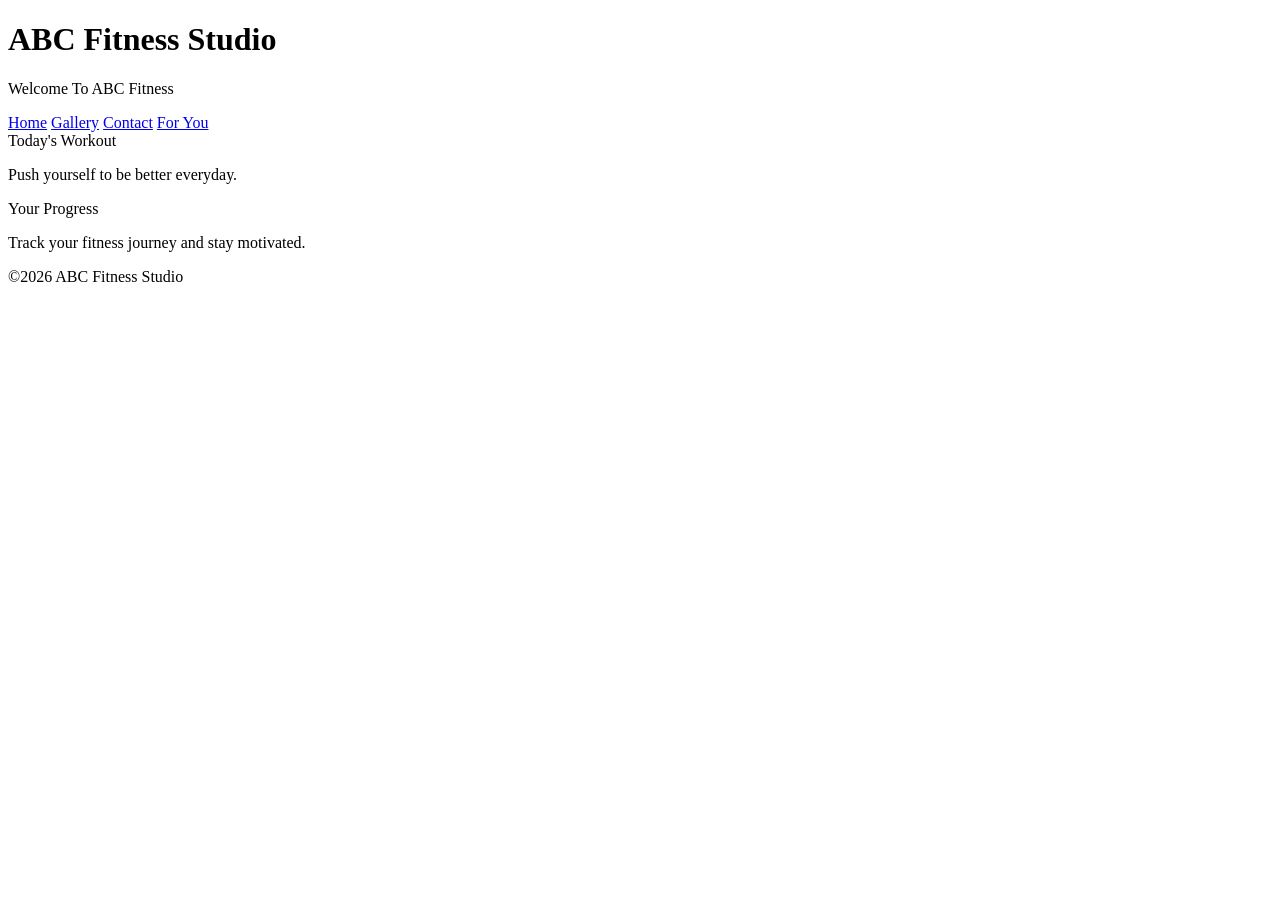
==== index.html @ 52834012 "Add initial HTML structure for ABC Fitness Studio" ====
<!DOCTYPE  HTML>
<html>
    <head>
        <title>ABC Fitness Studio</title>
        <link rel="stylesheet" href="styles.css">
        <meta name="viewport"
    content="width=device-width, initial-scale=1.0">
    </head>

    <body>
        <h1>ABC Fitness Studio</h1>
        <p>Welcome To ABC Fitness</p>

        <nav>
            <a href="index.html">Home</a>
            <a href="gallery.html">Gallery</a>
            <a href="contact.html">Contact</a>
            <a href="foryou.html">For You</a>
        </nav>
        <div class="container">
        <div class="section"
            <h2>Today's Workout</h2>
            <p> Push yourself to be better everyday.</p>
        </div>

        <div class="section"
             <h2>Your Progress</h2>
            <p>Track your fitness journey and stay motivated.</p>
        </div>
    </div>
    <footer>&copy;2026 ABC Fitness Studio</p>
    </footer>
    </body>
</html>
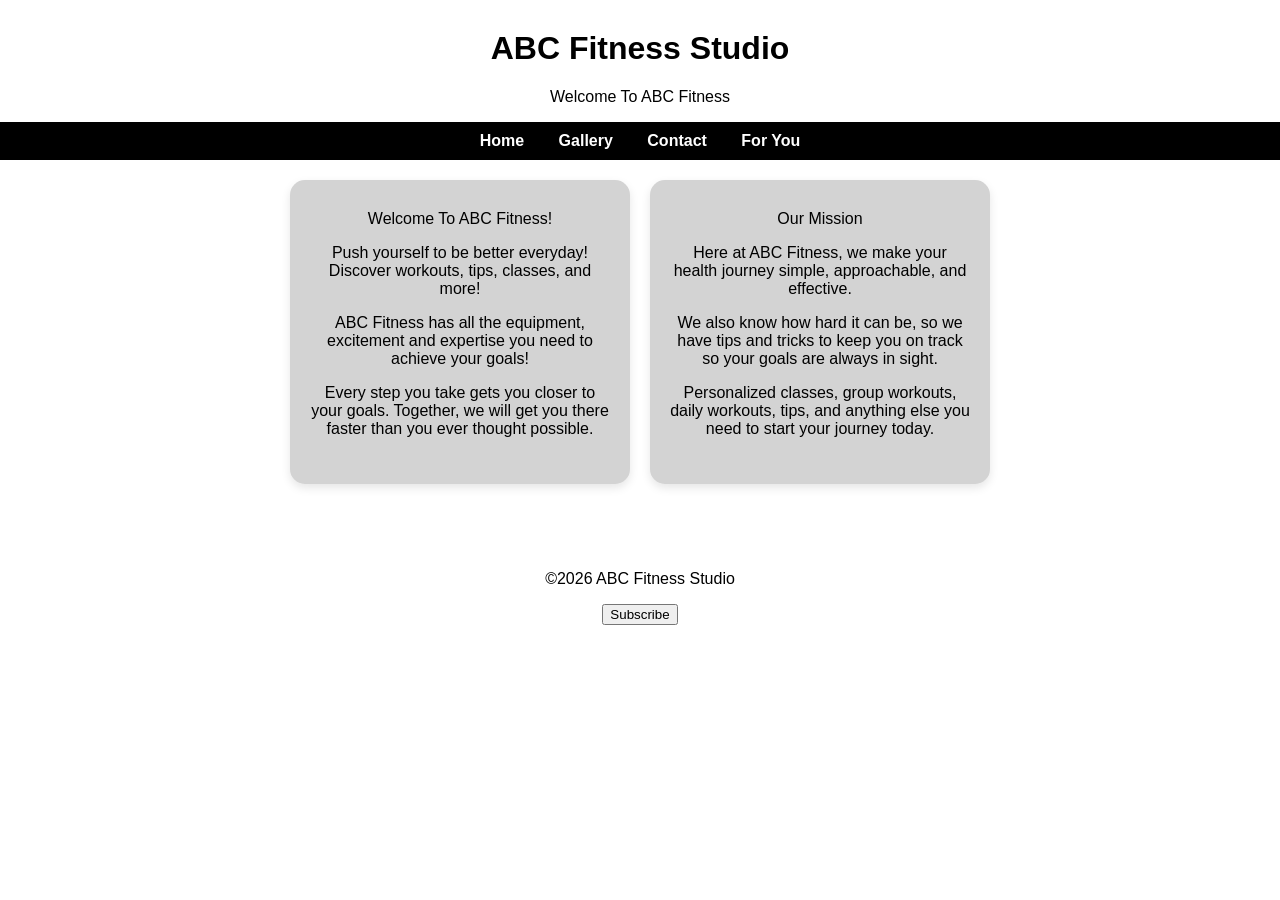
==== commit c4b1d630: "Add files via upload Update website final" ====
--- a/index.html
+++ b/index.html
@@ -1,34 +1,41 @@
-<!DOCTYPE  HTML>
-<html>
-    <head>
-        <title>ABC Fitness Studio</title>
-        <link rel="stylesheet" href="styles.css">
-        <meta name="viewport"
-    content="width=device-width, initial-scale=1.0">
-    </head>
-
-    <body>
-        <h1>ABC Fitness Studio</h1>
-        <p>Welcome To ABC Fitness</p>
-
-        <nav>
-            <a href="index.html">Home</a>
-            <a href="gallery.html">Gallery</a>
-            <a href="contact.html">Contact</a>
-            <a href="foryou.html">For You</a>
-        </nav>
-        <div class="container">
-        <div class="section"
-            <h2>Today's Workout</h2>
-            <p> Push yourself to be better everyday.</p>
-        </div>
-
-        <div class="section"
-             <h2>Your Progress</h2>
-            <p>Track your fitness journey and stay motivated.</p>
-        </div>
-    </div>
-    <footer>&copy;2026 ABC Fitness Studio</p>
-    </footer>
-    </body>
-</html>
+<!DOCTYPE  HTML>
+<html>
+    <head>
+        <title>ABC Fitness Studio</title>
+        <link rel="stylesheet" href="styles.css">
+        <meta name="viewport"
+    content="width=device-width, initial-scale=1.0">
+    </head>
+
+    <body>
+        <h1>ABC Fitness Studio</h1>
+        <p>Welcome To ABC Fitness</p>
+
+        <nav>
+            <a href="index.html">Home</a>
+            <a href="gallery.html">Gallery</a>
+            <a href="contact.html">Contact</a>
+            <a href="foryou.html">For You</a>
+        </nav>
+        <div class="box-container">
+        <div class="section"
+            <h3>Welcome To ABC Fitness!</h3>
+            <p> Push yourself to be better everyday! Discover workouts, tips, classes, and more!</p>
+            <p> ABC Fitness has all the equipment, excitement and expertise you need to achieve your goals!</p>
+            <p> Every step you take gets you closer to your goals. Together, we will get you there faster than you ever thought possible.</p>
+        </div>
+
+        <div class="section"
+             <h3>Our Mission</h3>
+            <p>Here at ABC Fitness, we make your health journey simple, approachable, and effective.</p>
+            <P>We also know how hard it can be, so we have tips and tricks to keep you on track so your goals are always in sight.</P>
+            <p>Personalized classes, group workouts, daily workouts, tips, and anything else you need to start your journey today.</p>
+        </div>
+    </div>
+    <footer>
+        <p>&copy;2026 ABC Fitness Studio</p>
+        <button id="subscribeButton">Subscribe</button>
+    </footer>
+    <script src="script.js"></script>
+    </body>
+</html>
--- a/styles.css
+++ b/styles.css
@@ -0,0 +1,121 @@
+body{
+    background-color: white;
+    font-family: Arial, sans-serif;
+    text-align:center;
+    margin: 0;
+}
+
+h1{
+    margin-top: 30px;
+}
+.section {
+    background-color: lightgray;
+    padding:30px 20px;
+    margin: 0;
+    width: 300px;
+    text-align: center;
+    border-radius: 15px;
+    margin: 0;
+    box-shadow: 0  4px 10px rgba(0, 0, 0, 0.1);
+}
+.box-container{
+    display: flex;
+    justify-content: center;
+    gap: 20px;
+    margin-top: 20px;
+
+}
+nav{
+    background-color: black;
+    padding: 10px;
+    text-align:center;
+}
+a{
+    color: white;
+    margin: 0 15px;
+    text-decoration: none;
+    font-weight: bold;
+}
+
+a:hover{
+    color: gray;
+}
+h1{
+    text-align: center;
+}
+.container{
+    display: flex;
+    justify-content: center;
+    align-items: flex-start;
+    gap: 20px;
+    max-width: 900px;
+    margin: 30px auto;
+    flex-wrap: wrap;
+}
+
+.container div{
+    background-color: lightgray;
+    padding: 20px;
+    width: 300px;
+    text-align: center;
+    border-radius: 10px;
+}
+.gallery-container {
+    display: flex;
+    flex-direction: column;
+    align-items: center;
+    justify-content: center;
+    gap: 20px;
+    text-align: center;
+    padding: 40px;
+    max-width: 800px;
+    margin: 40px auto;
+}
+.gallery-container h2 {
+    font-size:36px;
+    margin-bottom: 15px;
+}
+.gallery-container p {
+    font-size: 22px;
+    margin: 10px 0;
+}
+.gallery-container img {
+    width: 300px;
+    height: auto;
+    margin: 10px 0;
+    border-radius: 10px;
+}
+.contact-container {
+    text-align: center;
+    padding: 40px;
+    max-width: 800px;
+    margin: 40px auto;
+}
+.contact-container h2 {
+    font-size: 36px;
+    margin-bottom: 15px;
+}
+.contact-container p {
+    font-size: 22px;
+    margin: 10px 0;
+}
+@media (max-width: 768px){
+    .container {
+        flex-direction: column;
+        align-items: center;
+    }
+    .box {
+        width: 90%;
+        margin-bottom: 15px;
+    }
+    nav {
+        display: flex;
+        flex-direction: column;
+        align-items: center;
+    }
+}
+footer {
+    text-align: center;
+    margin-top: 50px;
+    padding: 20px;
+}
